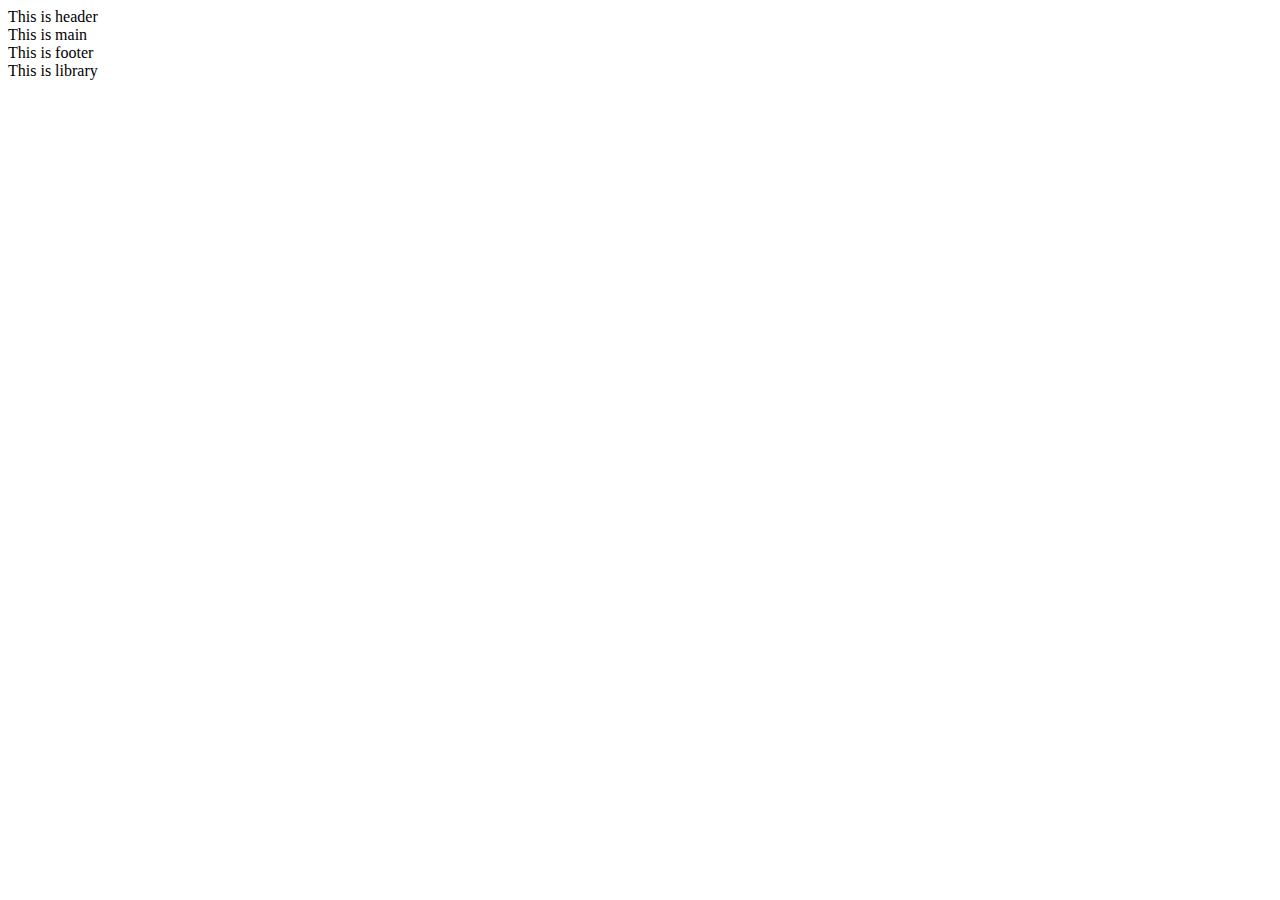
==== index.html @ a8127e2b "Test #1" ====
<!DOCTYPE html>
<html lang="en">
<head>
    <title>Jake Buhite</title>
    <link rel="stylesheet" href="https://fonts.googleapis.com/css?family=Montserrat">
    <meta charset="UTF-8">
</head>
<body>
    <header>
        <div>This is header</div>
    </header>
    <main>
        <div>This is main</div>
    </main>
    <footer>
        <div>This is footer</div>
    </footer>
    <div>This is library</div>
</body>
</html>
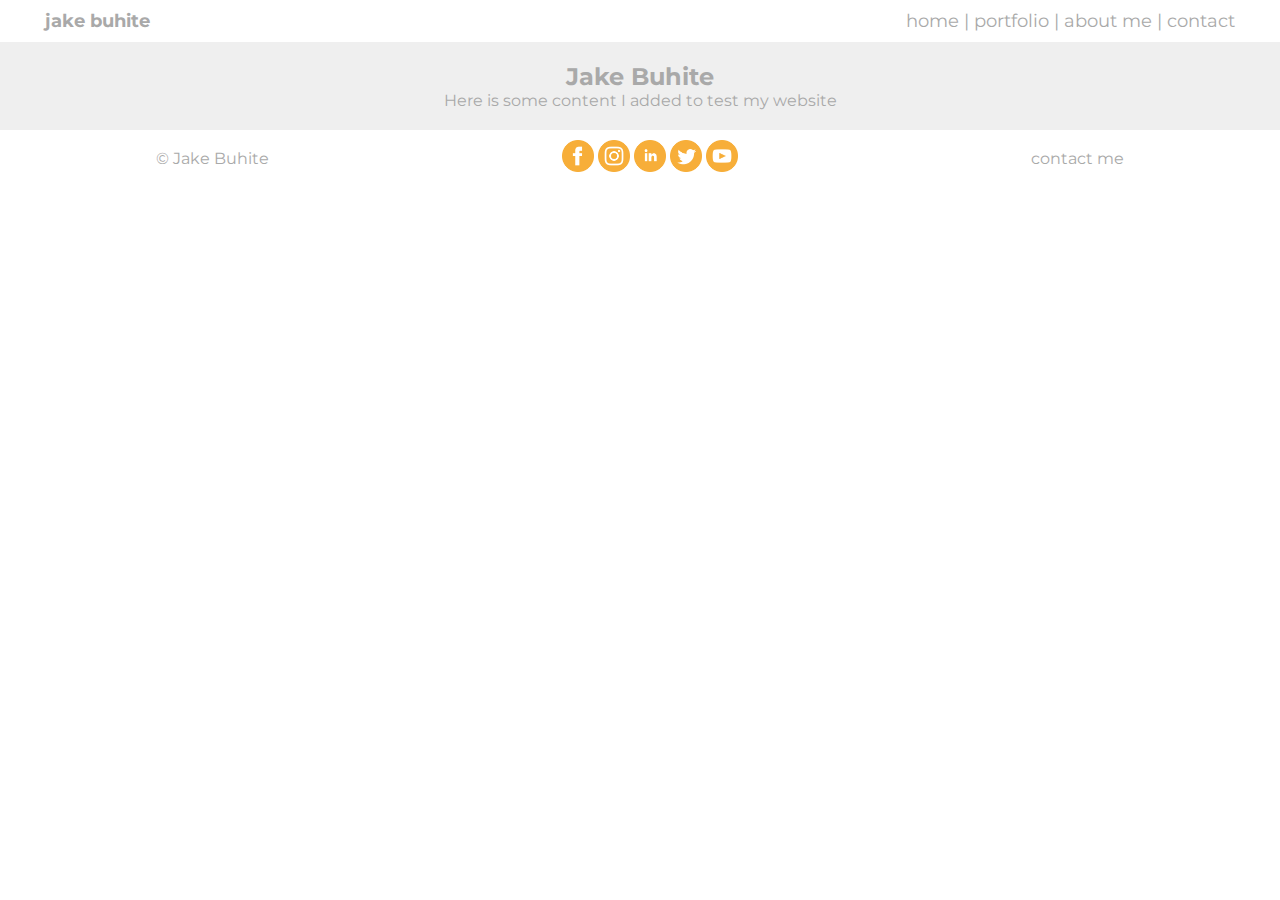
==== commit 2557d039: "Began structuring the home page." ====
--- a/index.html
+++ b/index.html
@@ -2,19 +2,36 @@
 <html lang="en">
 <head>
     <title>Jake Buhite</title>
+    <link rel="stylesheet" href="styles/style.css">
     <link rel="stylesheet" href="https://fonts.googleapis.com/css?family=Montserrat">
     <meta charset="UTF-8">
 </head>
 <body>
-    <header>
-        <div>This is header</div>
-    </header>
-    <main>
-        <div>This is main</div>
-    </main>
-    <footer>
-        <div>This is footer</div>
-    </footer>
-    <div>This is library</div>
+    <div class="header">
+        <div class="small_name"><strong>jake buhite</strong></div>
+        <nav>
+            <a href="#">home</a> |
+            <a href="#">portfolio</a> |
+            <a href="#">about me</a> |
+            <a href="#">contact</a>
+        </nav>
+    </div>
+    <div class="container">
+        <div class="content">
+            <div class="large_name"><strong>Jake Buhite</strong></div>
+            <div class="text">Here is some content I added to test my website</div>
+        </div>
+    </div>
+    <div class="footer">
+        <div>&copy; Jake Buhite</div>
+        <div class="sm_icons">
+            <a href="#" target="_blank"><img src="imgs/facebook_icon.png" alt="facebook icon" width="32px" height=auto /></a>
+            <a href="#" target="_blank"><img src="imgs/instagram_icon.png" alt="instagram icon" width="32px" height=auto /></a>
+            <a href="#" target="_blank"><img src="imgs/linkedin_icon.png" alt="linkedin icon" width="32px" height=auto /></a>
+            <a href="#" target="_blank"><img src="imgs/twitter_icon.png" alt="twitter icon" width="32px" height=auto /></a>
+            <a href="#" target="_blank"><img src="imgs/youtube_icon.png" alt="youtube icon" width="32px" height=auto /></a>
+        </div>
+        <div><a href="#">contact me</a></div>
+    </div>
 </body>
 </html>--- a/styles/style.css
+++ b/styles/style.css
@@ -0,0 +1,69 @@
+* {
+    padding: 0;
+    margin: 0 auto;
+    box-sizing: border-box;
+    font-family: 'Montserrat', Arial;
+    color: #A9A9A9;
+}
+.header {
+    display: flex;
+    flex-flow: wrap row;
+    justify-content: center;
+    align-items: center;
+    padding: 10px;
+    font-size: 18px;
+}
+.header a {
+    position: relative;
+    text-decoration: none;
+}
+.header a:after {
+    content: '';
+    position: absolute;
+    width: 100%;
+    transform: scaleX(0);
+    height: 1px;
+    bottom: 0;
+    left: 0;
+    background-color: #A9A9A9;
+    transform-origin: bottom right;
+    transition: transform 0.25s ease-out;
+}
+.header a:hover:after {
+    transform: scaleX(1);
+    transform-origin: bottom left;
+}
+.small_name {
+    flex: 0.85;
+    display: inline-block;
+    text-align: left;
+}
+.container {
+    display: flex;
+    flex-flow: wrap row;
+    justify-content: center;
+    align-items: center;
+    background-color: #EFEFEF;
+    padding: 10px;  
+}
+.large_name {
+    font-size: 24px;
+}
+.content {
+    display: inline-block;
+    text-align: center;
+    width: 100%;
+    padding: 10px;
+}
+.footer {
+    display: flex;
+    flex-flow: wrap row;
+    justify-content: center;
+    align-items: center;
+    padding: 10px;
+    width: 100%;
+}
+.footer a {
+    text-decoration: none;
+}
+/* Other colors to use include #9C5ECB and #f7ae39*/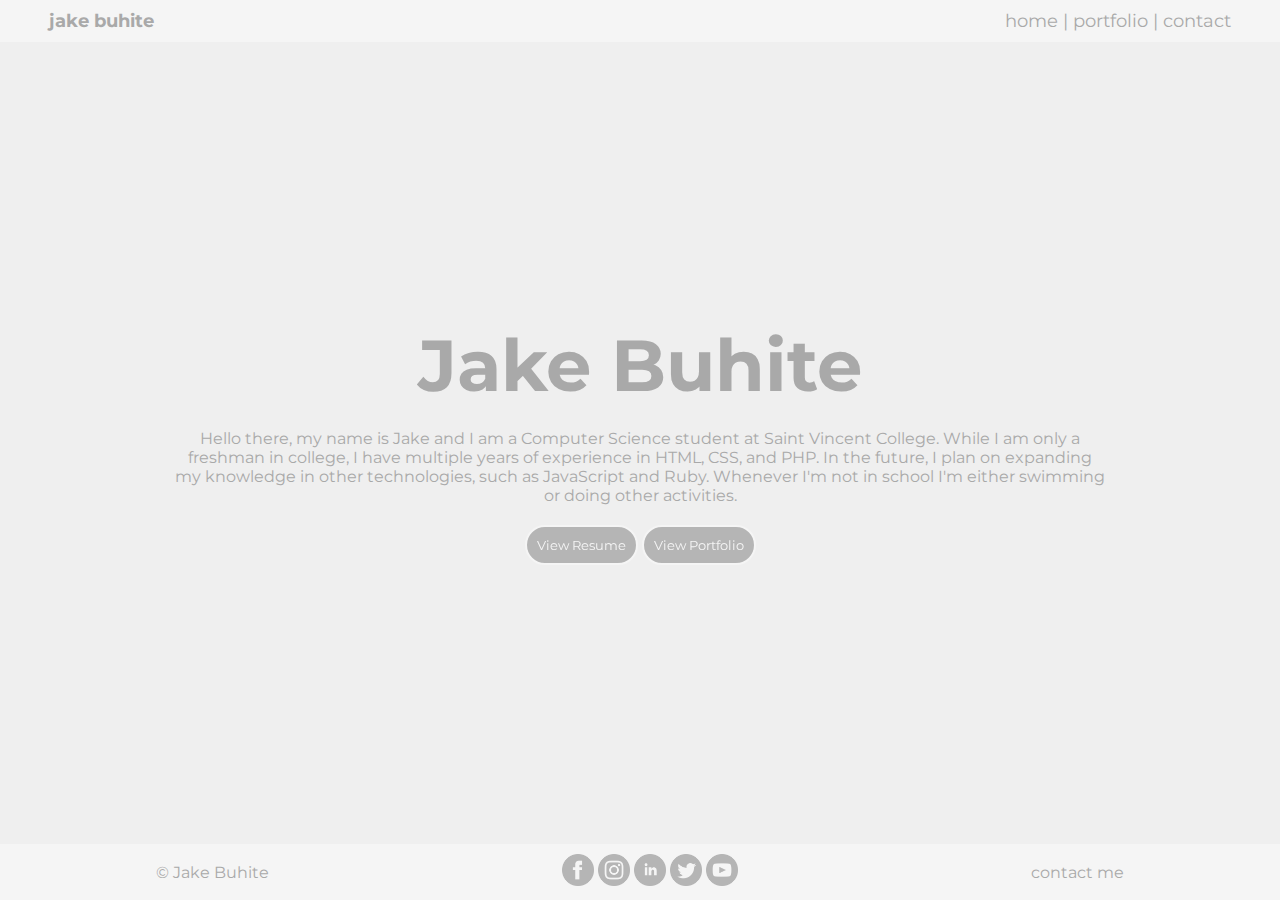
==== commit 0a300c18: "Added additional information to the index page." ====
--- a/index.html
+++ b/index.html
@@ -10,28 +10,29 @@
     <div class="header">
         <div class="small_name"><strong>jake buhite</strong></div>
         <nav>
-            <a href="#">home</a> |
-            <a href="#">portfolio</a> |
-            <a href="#">about me</a> |
-            <a href="#">contact</a>
+            <a href="index.html">home</a> |
+            <a href="portfolio.html">portfolio</a> |
+            <a href="contact.html">contact</a>
         </nav>
     </div>
     <div class="container">
-        <div class="content">
-            <div class="large_name"><strong>Jake Buhite</strong></div>
-            <div class="text">Here is some content I added to test my website</div>
+            <div class="content" id="large_name"><strong>Jake Buhite</strong></div>
+            <div class="content" id="text">Hello there, my name is Jake and I am a Computer Science student at Saint Vincent College. While I am only a freshman in college, I have multiple years of experience in HTML, CSS, and PHP. In the future, I plan on expanding my knowledge in other technologies, such as JavaScript and Ruby. Whenever I'm not in school I'm either swimming or doing other activities.</div>
+            <div class="content">
+                <a href="resume.html"><button type="button">View Resume</button></a>
+                <a href="portfolio.html"><button type="button">View Portfolio</button></a>
+            </div>
         </div>
-    </div>
     <div class="footer">
         <div>&copy; Jake Buhite</div>
-        <div class="sm_icons">
+        <div>
             <a href="#" target="_blank"><img src="imgs/facebook_icon.png" alt="facebook icon" width="32px" height=auto /></a>
             <a href="#" target="_blank"><img src="imgs/instagram_icon.png" alt="instagram icon" width="32px" height=auto /></a>
             <a href="#" target="_blank"><img src="imgs/linkedin_icon.png" alt="linkedin icon" width="32px" height=auto /></a>
             <a href="#" target="_blank"><img src="imgs/twitter_icon.png" alt="twitter icon" width="32px" height=auto /></a>
             <a href="#" target="_blank"><img src="imgs/youtube_icon.png" alt="youtube icon" width="32px" height=auto /></a>
         </div>
-        <div><a href="#">contact me</a></div>
+        <div><a href="contact.html">contact me</a></div>
     </div>
 </body>
 </html>--- a/styles/style.css
+++ b/styles/style.css
@@ -4,6 +4,12 @@
     box-sizing: border-box;
     font-family: 'Montserrat', Arial;
     color: #A9A9A9;
+}
+body {
+    position: relative;
+    min-height: 100vh;
+    padding-bottom: 56px;
+    background-color: #EFEFEF;
 }
 .header {
     display: flex;
@@ -12,6 +18,7 @@
     align-items: center;
     padding: 10px;
     font-size: 18px;
+    background-color: whitesmoke;
 }
 .header a {
     position: relative;
@@ -40,20 +47,37 @@
 }
 .container {
     display: flex;
-    flex-flow: wrap row;
+    flex-flow: wrap column;
     justify-content: center;
     align-items: center;
-    background-color: #EFEFEF;
-    padding: 10px;  
+    padding: 5px;  
+    height: calc(100vh - (42.4px + 56px));
 }
-.large_name {
-    font-size: 24px;
+#large_name {
+    font-size: 72px;
+    width: 100%;
+}
+#text {
+    font-size: 16px;
+    width: 75%;
 }
 .content {
     display: inline-block;
     text-align: center;
-    width: 100%;
     padding: 10px;
+}
+.content button {
+    cursor: pointer;
+    border: 2px solid whitesmoke;
+    border-radius: 25px;
+    background-color: #f7ae39;
+    color: whitesmoke;
+    padding: 10px;
+    filter: grayscale(100%);
+    transition: filter 0.3s;
+}
+.content button:hover {
+    filter: grayscale(0%);
 }
 .footer {
     display: flex;
@@ -62,8 +86,18 @@
     align-items: center;
     padding: 10px;
     width: 100%;
+    position: absolute;
+    bottom: 0;
+    background-color: whitesmoke;
 }
 .footer a {
     text-decoration: none;
 }
+.footer img {
+    filter: grayscale(100%);
+    transition: filter 0.3s;
+}
+.footer img:hover {
+    filter: grayscale(0%);
+}
 /* Other colors to use include #9C5ECB and #f7ae39*/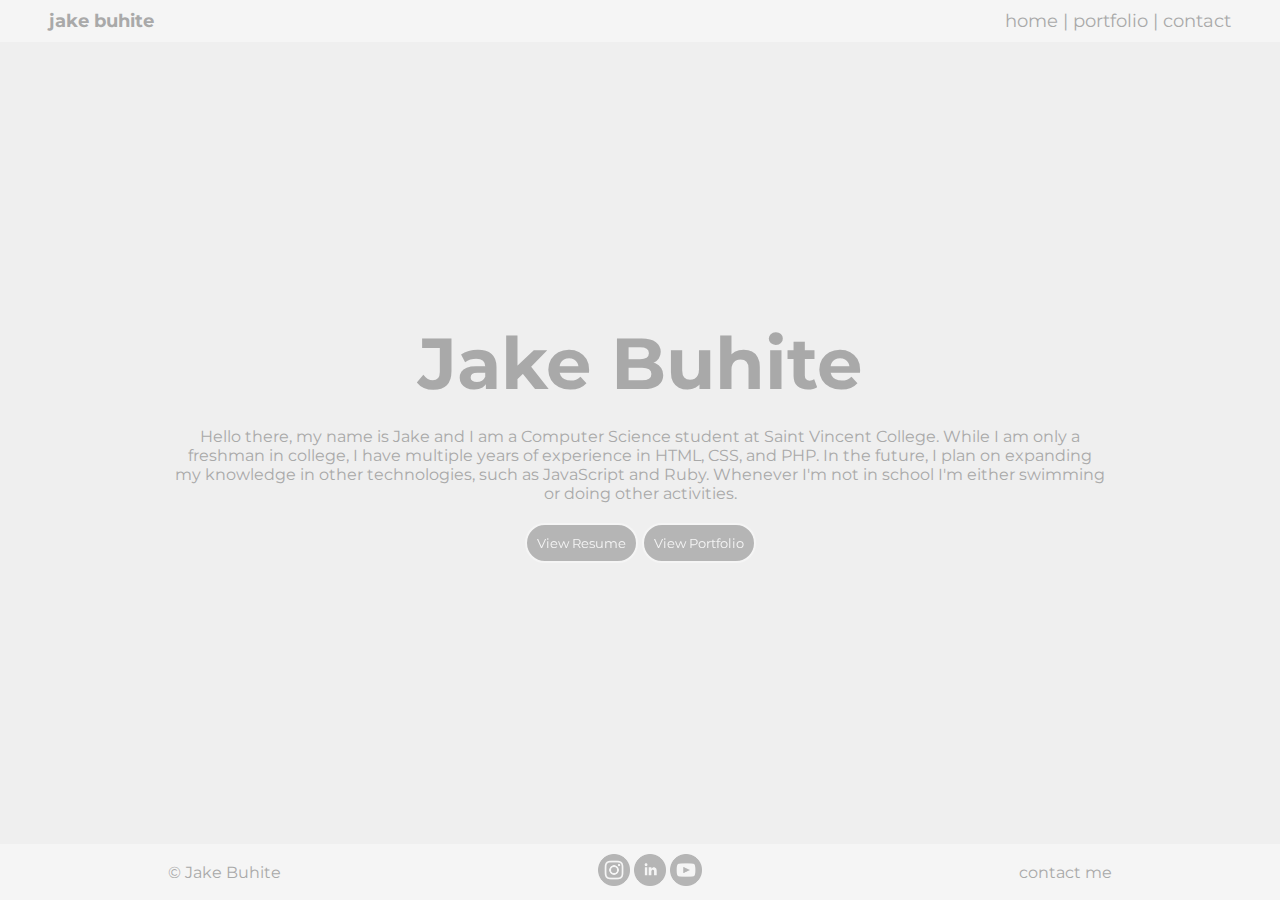
==== commit 15fae350: "Fixed responsiveness" ====
--- a/index.html
+++ b/index.html
@@ -4,6 +4,7 @@
     <title>Jake Buhite</title>
     <link rel="stylesheet" href="styles/style.css">
     <link rel="stylesheet" href="https://fonts.googleapis.com/css?family=Montserrat">
+    <meta name="viewport" content="width=device-width, initial-scale=1">
     <meta charset="UTF-8">
 </head>
 <body>
@@ -15,7 +16,7 @@
             <a href="contact.html">contact</a>
         </nav>
     </div>
-    <div class="container">
+    <div class="container home">
             <div class="content" id="large_name"><strong>Jake Buhite</strong></div>
             <div class="content" id="text">Hello there, my name is Jake and I am a Computer Science student at Saint Vincent College. While I am only a freshman in college, I have multiple years of experience in HTML, CSS, and PHP. In the future, I plan on expanding my knowledge in other technologies, such as JavaScript and Ruby. Whenever I'm not in school I'm either swimming or doing other activities.</div>
             <div class="content">
@@ -26,10 +27,8 @@
     <div class="footer">
         <div>&copy; Jake Buhite</div>
         <div>
-            <a href="#" target="_blank"><img src="imgs/facebook_icon.png" alt="facebook icon" width="32px" height=auto /></a>
             <a href="#" target="_blank"><img src="imgs/instagram_icon.png" alt="instagram icon" width="32px" height=auto /></a>
             <a href="#" target="_blank"><img src="imgs/linkedin_icon.png" alt="linkedin icon" width="32px" height=auto /></a>
-            <a href="#" target="_blank"><img src="imgs/twitter_icon.png" alt="twitter icon" width="32px" height=auto /></a>
             <a href="#" target="_blank"><img src="imgs/youtube_icon.png" alt="youtube icon" width="32px" height=auto /></a>
         </div>
         <div><a href="contact.html">contact me</a></div>
--- a/styles/style.css
+++ b/styles/style.css
@@ -5,10 +5,9 @@
     font-family: 'Montserrat', Arial;
     color: #A9A9A9;
 }
-body {
+html, body {
     position: relative;
-    min-height: 100vh;
-    padding-bottom: 56px;
+    height: 100vh;
     background-color: #EFEFEF;
 }
 .header {
@@ -47,11 +46,11 @@
 }
 .container {
     display: flex;
-    flex-flow: wrap column;
+    flex-flow: nowrap column;
     justify-content: center;
     align-items: center;
-    padding: 5px;  
-    height: calc(100vh - (42.4px + 56px));
+    padding: 5px 5px 10px 5px;
+    min-height: calc(100vh - (42px + 56px));
 }
 #large_name {
     font-size: 72px;
@@ -81,12 +80,11 @@
 }
 .footer {
     display: flex;
-    flex-flow: wrap row;
+    flex-flow: nowrap row;
     justify-content: center;
     align-items: center;
     padding: 10px;
     width: 100%;
-    position: absolute;
     bottom: 0;
     background-color: whitesmoke;
 }
@@ -99,5 +97,4 @@
 }
 .footer img:hover {
     filter: grayscale(0%);
-}
-/* Other colors to use include #9C5ECB and #f7ae39*/+}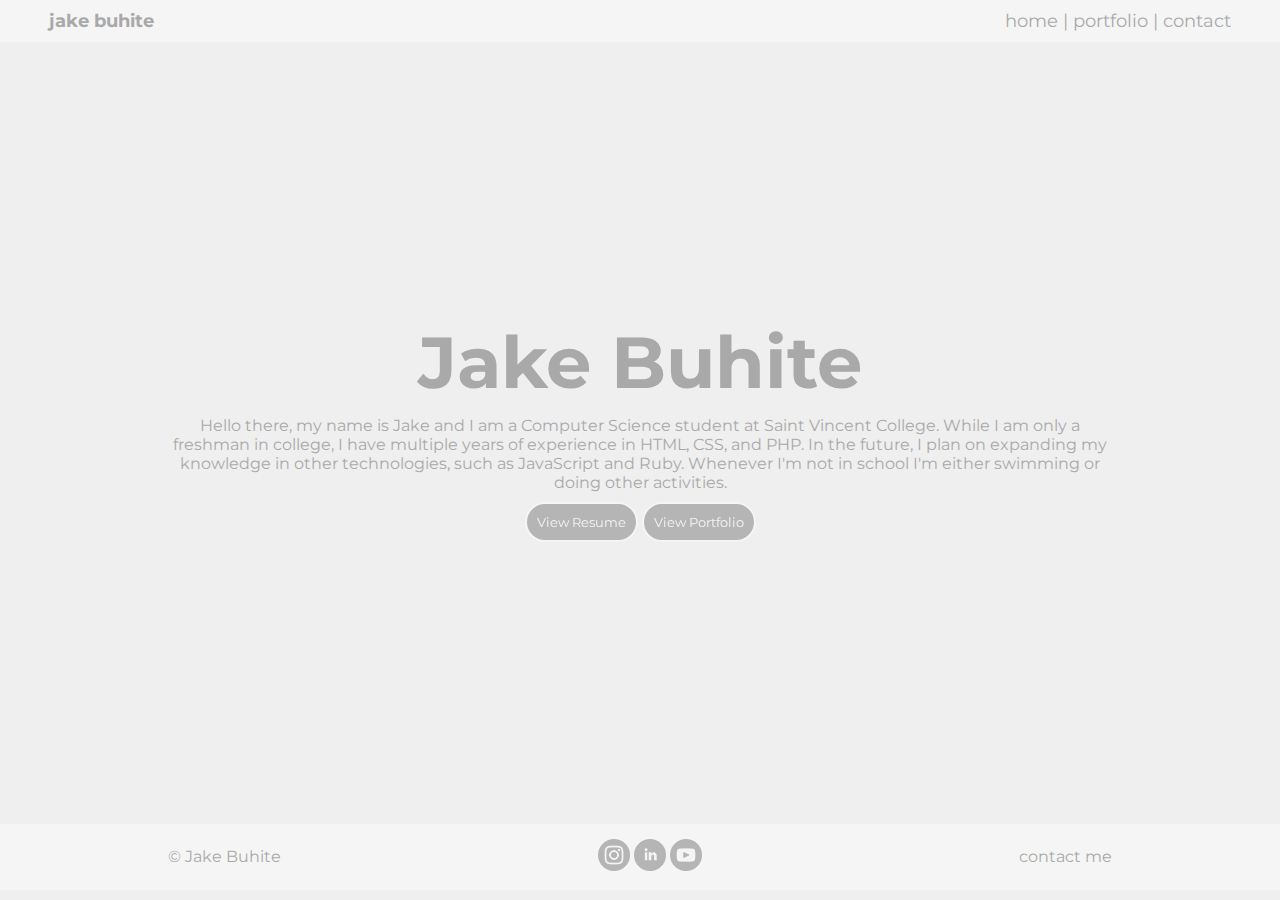
==== commit 5c233f96: "Begun work on the portfolio page" ====
--- a/index.html
+++ b/index.html
@@ -17,21 +17,21 @@
         </nav>
     </div>
     <div class="container home">
-            <div class="content" id="large_name"><strong>Jake Buhite</strong></div>
+            <div class="content" id="large_title"><strong>Jake Buhite</strong></div>
             <div class="content" id="text">Hello there, my name is Jake and I am a Computer Science student at Saint Vincent College. While I am only a freshman in college, I have multiple years of experience in HTML, CSS, and PHP. In the future, I plan on expanding my knowledge in other technologies, such as JavaScript and Ruby. Whenever I'm not in school I'm either swimming or doing other activities.</div>
             <div class="content">
-                <a href="resume.html"><button type="button">View Resume</button></a>
+                <a href="resume.pdf"><button type="button">View Resume</button></a>
                 <a href="portfolio.html"><button type="button">View Portfolio</button></a>
             </div>
         </div>
     <div class="footer">
-        <div>&copy; Jake Buhite</div>
-        <div>
+        <div class="content">&copy; Jake Buhite</div>
+        <div class="content">
             <a href="#" target="_blank"><img src="imgs/instagram_icon.png" alt="instagram icon" width="32px" height=auto /></a>
             <a href="#" target="_blank"><img src="imgs/linkedin_icon.png" alt="linkedin icon" width="32px" height=auto /></a>
             <a href="#" target="_blank"><img src="imgs/youtube_icon.png" alt="youtube icon" width="32px" height=auto /></a>
         </div>
-        <div><a href="contact.html">contact me</a></div>
+        <div class="content"><a href="contact.html">contact me</a></div>
     </div>
 </body>
 </html>--- a/styles/style.css
+++ b/styles/style.css
@@ -47,12 +47,14 @@
 .container {
     display: flex;
     flex-flow: nowrap column;
-    justify-content: center;
     align-items: center;
     padding: 5px 5px 10px 5px;
-    min-height: calc(100vh - (42px + 56px));
+    min-height: calc(100vh - (42.4px + 76px));
 }
-#large_name {
+.container.home {
+    justify-content: center;
+}
+#large_title {
     font-size: 72px;
     width: 100%;
 }
@@ -63,7 +65,7 @@
 .content {
     display: inline-block;
     text-align: center;
-    padding: 10px;
+    padding: 5px;
 }
 .content button {
     cursor: pointer;
@@ -97,4 +99,38 @@
 }
 .footer img:hover {
     filter: grayscale(0%);
+}
+
+/* Portfolio  */
+.portfolio-grid {
+    display: flex;
+    flex-flow: wrap row;
+    justify-content: center;
+    width: 50%;
+    padding-top: 10px;
+}
+.portfolio-item {
+    flex: 50%;
+    padding: 5px;
+}
+.portfolio-item img {
+    min-width: 275px;
+}
+
+/* Responsiveness */
+@media screen and (max-width: 500px) {
+    .small_name {
+        flex: 1 0 100%;
+        text-align: center;
+    }
+    #large_title {
+        font-size: 64px;
+    }
+    nav {
+        flex: 0 1 100%;
+        text-align: center;
+    }
+    .portfolio-item img {
+        width: 200px;
+    }
 }